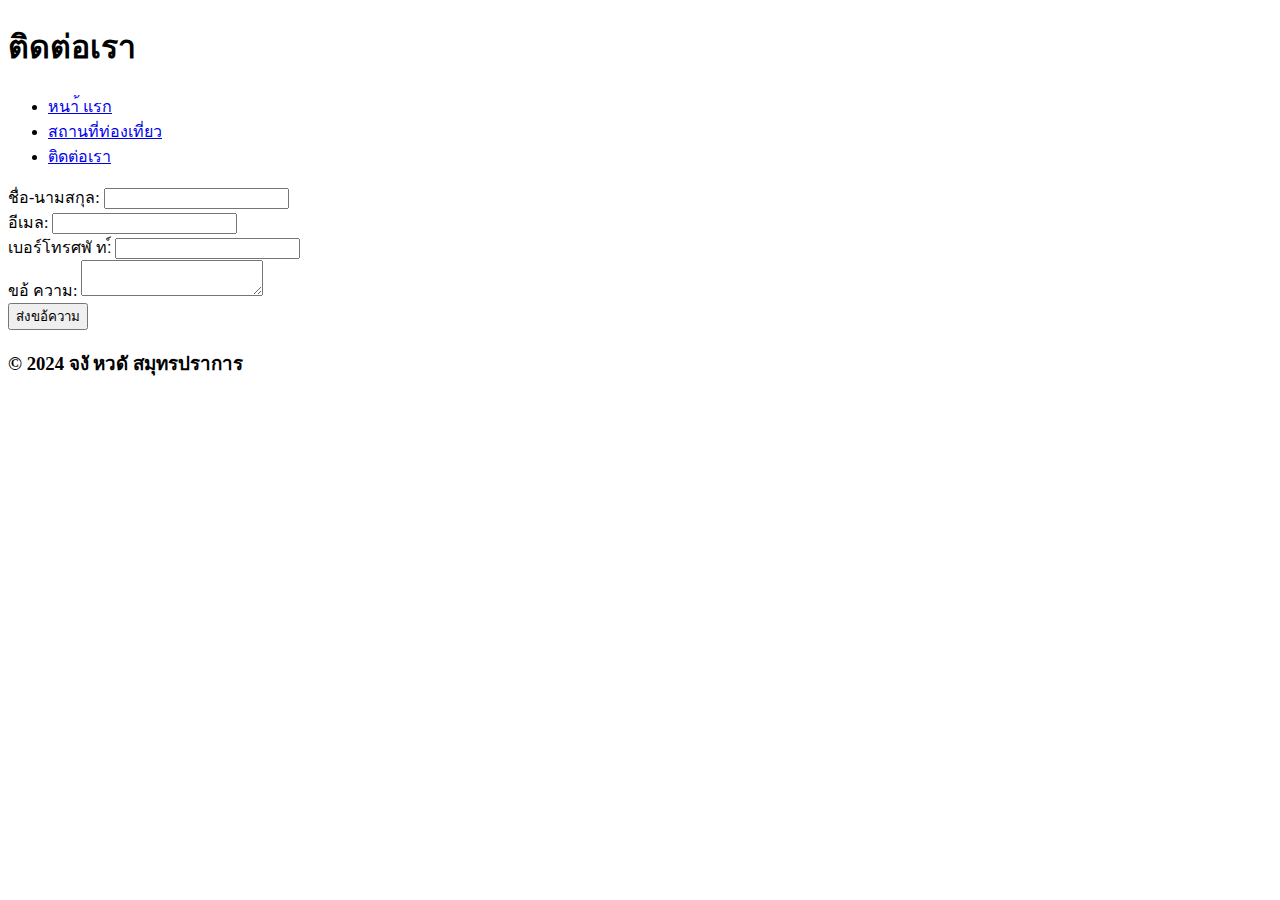
==== contact.html @ 9850e5d9 "สร้างหน้า Contact-page" ====
<!DOCTYPE html> 
<html lang="en"> 
<head> 
    <meta charset="UTF-8"> 
    <meta name="viewport" content="width=device-width, initial-scale=1.0">     <title>ติดต่อเรา</title> 
</head> 
<body> 
    <header> 
        <h1>ติดต่อเรา</h1> 
        <nav> 
            <ul> 
                <li><a href="index.html">หนา้ แรก</a></li> 
                <li><a href="details.html">สถานที่ท่องเที่ยว</a></li> 
                <li><a href="contact.html">ติดต่อเรา</a></li> 
            </ul> 
        </nav> 
    </header> 
    <main> 
        <form> 
                <label for="name">ชื่อ-นามสกุล:</label> 
                <input type="text" id="name" name="name" required> <br>                 <label for="email">อีเมล:</label> 
                <input type="email" id="email" name="email" required> <br> 
                <label for="phone">เบอร์โทรศพั ท:์</label> 
                <input type="tel" id="phone" name="phone"> <br> 
           <label for="message">ขอ้ ความ:</label> 
                <textarea id="message" name="message" required></textarea> 
<br> 
                <button type="submit">ส่งขอ้ความ</button> 
            </form> 
        </main> 
        <footer> 
            <h3><p>&copy; 2024 จงั หวดั สมุทรปราการ</p></h3> 
        </footer> 
         
    </body> 
</html>
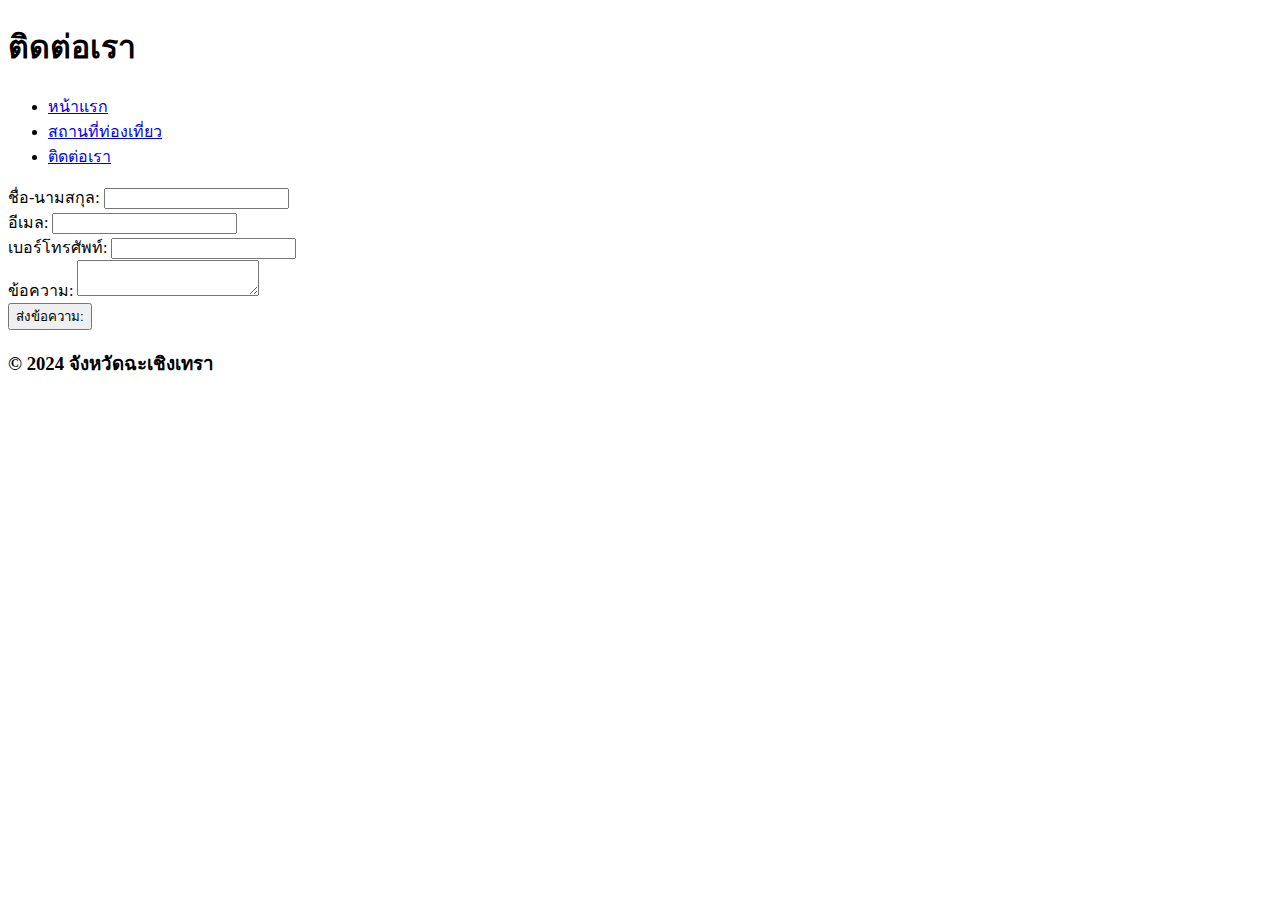
==== commit 358be798: "ตกแต่งหน้า Contact-page" ====
--- a/contact.html
+++ b/contact.html
@@ -9,7 +9,7 @@
         <h1>ติดต่อเรา</h1> 
         <nav> 
             <ul> 
-                <li><a href="index.html">หนา้ แรก</a></li> 
+                <li><a href="index.html">หน้าแรก</a></li> 
                 <li><a href="details.html">สถานที่ท่องเที่ยว</a></li> 
                 <li><a href="contact.html">ติดต่อเรา</a></li> 
             </ul> 
@@ -18,18 +18,19 @@
     <main> 
         <form> 
                 <label for="name">ชื่อ-นามสกุล:</label> 
-                <input type="text" id="name" name="name" required> <br>                 <label for="email">อีเมล:</label> 
+                <input type="text" id="name" name="name" required> <br> 
+                <label for="email">อีเมล:</label> 
                 <input type="email" id="email" name="email" required> <br> 
-                <label for="phone">เบอร์โทรศพั ท:์</label> 
+                <label for="phone">เบอร์โทรศัพท์:</label> 
                 <input type="tel" id="phone" name="phone"> <br> 
-           <label for="message">ขอ้ ความ:</label> 
+           <label for="message">ข้อความ:</label> 
                 <textarea id="message" name="message" required></textarea> 
 <br> 
-                <button type="submit">ส่งขอ้ความ</button> 
+                <button type="submit">ส่งข้อความ:</button> 
             </form> 
         </main> 
         <footer> 
-            <h3><p>&copy; 2024 จงั หวดั สมุทรปราการ</p></h3> 
+            <h3><p>&copy; 2024 จังหวัดฉะเชิงเทรา</p></h3> 
         </footer> 
          
     </body> 
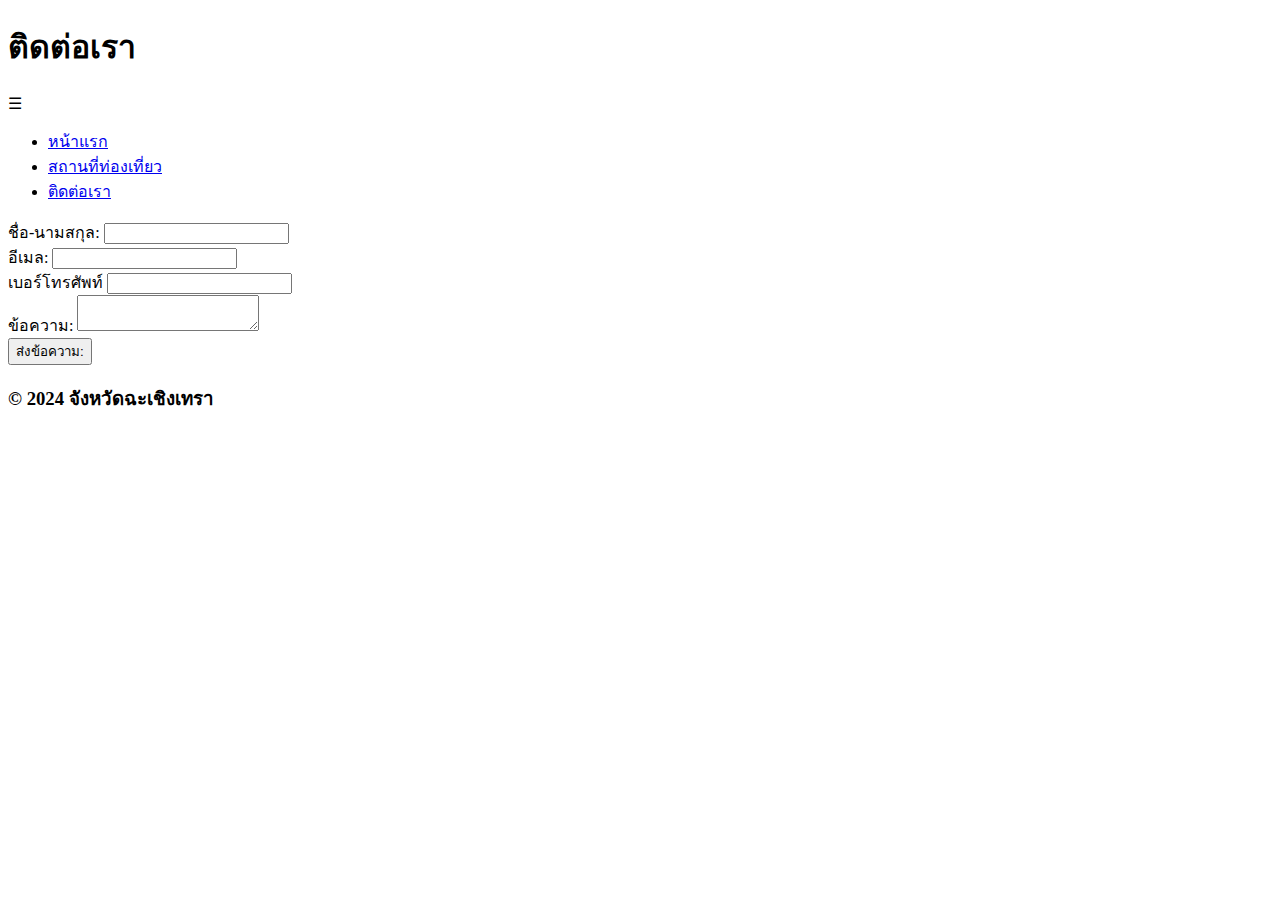
==== commit 5e32a057: "เพิ่ม Hamburger menu ในหน้า Contact-page" ====
--- a/contact.html
+++ b/contact.html
@@ -2,12 +2,16 @@
 <html lang="en"> 
 <head> 
     <meta charset="UTF-8"> 
-    <meta name="viewport" content="width=device-width, initial-scale=1.0">     <title>ติดต่อเรา</title> 
+    <meta name="viewport" content="width=device-width, initial-scale=1.0"><title>ติดต่อเรา</title> 
+    <link rel="stylesheet" href="css/style_contact.css"> 
 </head> 
 <body> 
     <header> 
         <h1>ติดต่อเรา</h1> 
-        <nav> 
+        <div class="hamburger" onclick="toggleMenu()"> 
+            &#9776;
+        </div> 
+        <nav id="navMenu"> 
             <ul> 
                 <li><a href="index.html">หน้าแรก</a></li> 
                 <li><a href="details.html">สถานที่ท่องเที่ยว</a></li> 
@@ -18,20 +22,19 @@
     <main> 
         <form> 
                 <label for="name">ชื่อ-นามสกุล:</label> 
-                <input type="text" id="name" name="name" required> <br> 
+                <input type="text" id="name" name="name" required> <br>                 
                 <label for="email">อีเมล:</label> 
                 <input type="email" id="email" name="email" required> <br> 
-                <label for="phone">เบอร์โทรศัพท์:</label> 
+                <label for="phone">เบอร์โทรศัพท์</label> 
                 <input type="tel" id="phone" name="phone"> <br> 
            <label for="message">ข้อความ:</label> 
-                <textarea id="message" name="message" required></textarea> 
-<br> 
+                <textarea id="message" name="message" required></textarea> <br> 
                 <button type="submit">ส่งข้อความ:</button> 
             </form> 
         </main> 
         <footer> 
             <h3><p>&copy; 2024 จังหวัดฉะเชิงเทรา</p></h3> 
-        </footer> 
-         
+        </footer>  <script> function toggleMenu() {const navMenu = document.getElementById("navMenu").querySelector("ul");navMenu.classList.toggle("show");  } 
+    </script> 
     </body> 
-</html> 
+</html>     
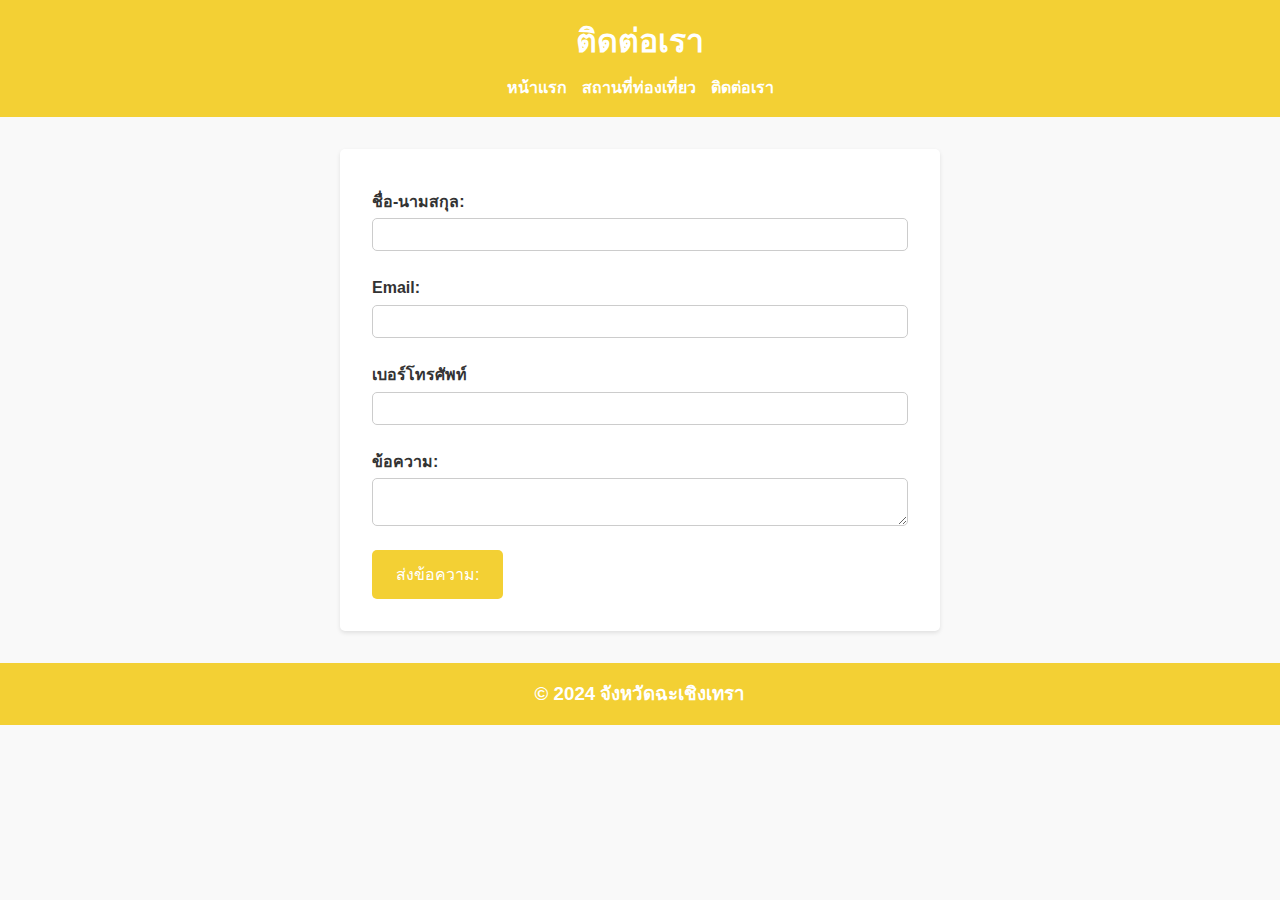
==== commit 3f6a4d9a: "เปลี่ยนข้อความใน Contact" ====
--- a/contact.html
+++ b/contact.html
@@ -23,7 +23,7 @@
         <form> 
                 <label for="name">ชื่อ-นามสกุล:</label> 
                 <input type="text" id="name" name="name" required> <br>                 
-                <label for="email">อีเมล:</label> 
+                <label for="email">Email:</label> 
                 <input type="email" id="email" name="email" required> <br> 
                 <label for="phone">เบอร์โทรศัพท์</label> 
                 <input type="tel" id="phone" name="phone"> <br> 
--- a/css/style_contact.css
+++ b/css/style_contact.css
@@ -0,0 +1,32 @@
+html {     height: 100%; } 
+ * {     margin: 0;     padding: 0;     box-sizing: border-box; font-family: Arial, sans-serif; 
+} body {     line-height: 1.6;     color: #333;     background-color: #f9f9f9; 
+} header { 
+background: #f3d034;     color: white;     padding: 1rem 0;     text-align: center; 
+}  header h1 {     margin-bottom: 0.5rem; 
+} nav ul {     list-style: none;     display: flex;     justify-content: center;     gap: 1rem; 
+} nav a {     text-decoration: none;     color: white;     font-weight: bold; 
+}  nav a:hover {     text-decoration: underline; 
+} main {     padding: 2rem;     max-width: 1200px;     margin: auto; 
+}  h2 {     color: #f3d034;     margin-bottom: 1rem; 
+} article {     background: white;     padding: 1rem;     margin-bottom: 1rem;     box-shadow: 0 2px 4px rgba(22, 21, 21, 0.1);     text-align: center; 
+} article img {     max-width: 100%;     height: auto;     margin-bottom: 1rem; 
+} form {     background: white; 
+ 
+    padding: 2rem;     box-shadow: 0 2px 4px rgba(0, 0, 0, 0.1);     max-width: 600px;     margin: auto;     border-radius: 5px; 
+} label {     display: block;     margin: 0.5rem 0 0.25rem;     font-weight: bold; 
+} input, textarea {     width: 100%;     padding: 0.5rem;     margin-bottom: 1rem;     border: 1px solid #ccc;     border-radius: 5px; 
+}  button {     background: #f3d034;     color: white;     border: none;     padding: 0.75rem 1.5rem;     cursor: pointer;     font-size: 1rem;     border-radius: 5px; 
+} button:hover { background: #f3d034; 
+} footer {text-align: center;padding: 1rem;background: #f3d034;color: white;     position: relative;     bottom: 0;     width: 100%; 
+} .hamburger {     display: none;     font-size: 30px;     cursor: pointer; 
+} nav ul {     list-style-type: none;     display: flex;     gap: 15px; 
+} @media (max-width: 768px) { .hamburger { 
+        display: block;  
+    }     nav ul { 
+        display: none;flex-direction: column;background-color: #f3d034;position: absolute;top: 60px;left: 0;width: 100%;text-align: center;padding: 10px 0; 
+    }     nav ul.show { 
+        display: flex;
+}
+} 
+ 
